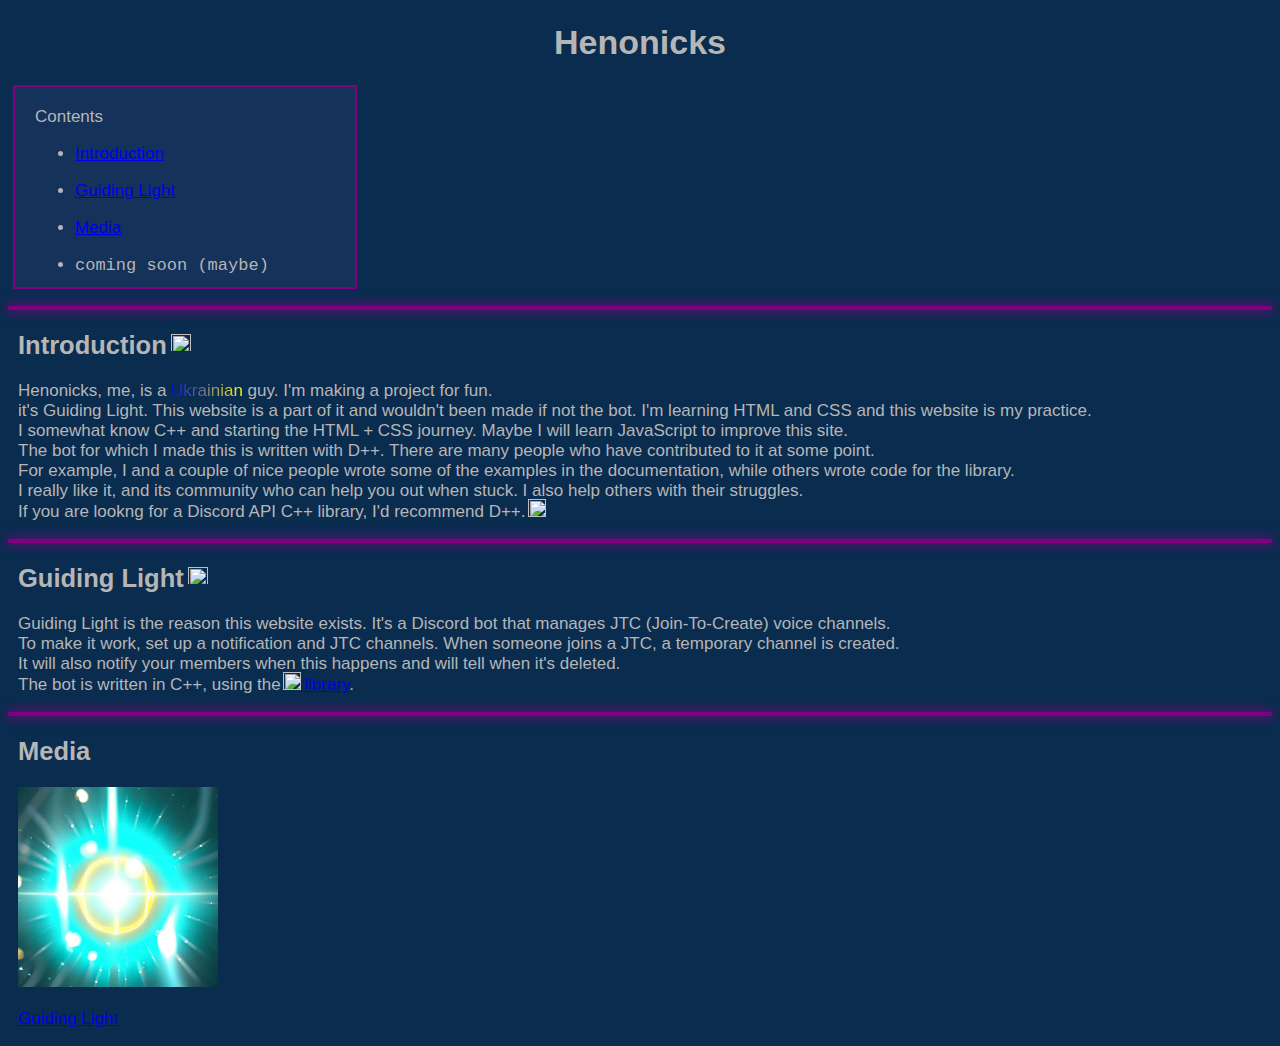
==== index.html @ a9e9ecba "First commit" ====
<!DOCTYPE html>
<html lang="en">
<head>
    <meta charset="UTF-8">
    <meta name="viewport" content="width=device-width, initial-scale=1.0">
    <title>Henonicks</title>
    <link href = "style/style.css" rel = "stylesheet">
    <link href = "style/p-body.css" rel = "stylesheet">
</head>
<body>
    <h1>Henonicks</h1>
    <div class = "content-box" style = "background-color: rgb(20, 50, 90);">
        Contents
        <ul>
            <li><p> <a href = "#intro">Introduction</a> </p></li>
            <li><p> <a href = "#guiding-light">Guiding Light</a> </p></li>
            <li><p> <a href = "#media">Media</a> </p></li>
            <li><p style = "font-family: 'Courier New', Courier, monospace;">coming soon (maybe)</p></li>
        </ul>
    </div>
    <p class = "line"></p>
    <div>
        <h2 id = "intro">Introduction <img class = "h-media" src = "https://cdn.discordapp.com/avatars/949694007481618523/e3747e17463727c6288092f6c57c8725.webp"></h2>
        <p>Henonicks, me, is a <span class = "ua-color">Ukrainian</span> guy. I'm making a project for fun.
        <br> it's Guiding Light. This website is a part of it and wouldn't been made if not the bot. I'm learning HTML and CSS and
            this website is my practice.
        <br>I somewhat know C++ and starting the HTML + CSS journey. Maybe I will learn JavaScript to improve this site.
        <br>The bot for which I made this is written with D++. There are many people who have contributed to it at some point.
        <br> For example, I and a couple of nice people wrote some of the examples in the documentation, while others wrote code for the library.
        <br> I really like it, and its community who can help you out when stuck. I also help others with their struggles.
        <br> If you are lookng for a Discord API C++ library, I'd recommend D++. <img class = "emoji" src = "https://cdn.discordapp.com/emojis/1123637538469466247.webp">
        </p>
    </div>
    <p class = "line"></p>
    <div>
        <h2 id = "guiding-light">Guiding Light <img class = "h-media" src = "https://cdn.discordapp.com/avatars/1101159652315627551/badb423e92fa02218e9aeb0689c50a15.webp"></h2>
        <p>Guiding Light is the reason this website exists. It's a Discord bot that manages JTC (Join-To-Create) voice channels.
            <br>To make it work, set up a notification and JTC channels. When someone joins a JTC, a temporary channel is created.
            <br>It will also notify your members when this happens and will tell when it's deleted.
            <br> The bot is written in C++, using the <a href = "github.com/brainboxdotcc/DPP"><img class = "emoji" src = "https://dpp.dev/DPP-Logo.png"> library</a>.
        </p>
    </div>
    <p class = "line"></p>
    <div>
        <h2 id = "media">Media</h2>
        <a href = "guiding-light">
            <img class = "media" src = "guiding-light/Guiding_Light.png" alt = "Picture of Guiding Light">
            <p>Guiding Light</p>
        </a>
    </div>
</body>
</html>
---- style/style.css ----
h1 {
    text-align: center;
}

.content-box {
    width:   300px;
    height:  160px;
    border:  2px solid purple;
    padding: 20px;
    margin:  5px;
}

.ua-color {
    background-clip: initial;
    background-image: linear-gradient(to right, blue, yellow);
    -webkit-background-clip: text;
    -webkit-text-fill-color: transparent;
}

div {
    margin-left: 10px;
}

.media {
    height: 200px;
    width:  200px;
}

.media-text {
    text-align: right;
}

.emoji {
    height: 18px;
    width:  18px;
    margin: -2px;
}

.h-media {
    height: 20px;
    width:  20px;
    margin: -3px;
}

.line {
    border: 2px solid purple;
    box-shadow: 0px 0px 12px 1px purple;
}

.code-font {
    font-family: 'Courier New', Courier, monospace;
}

div.warning {
    top: 20px;
    width: 850px;
    /*height: 125px;*/
    border: 5px solid white;
    background-color: rgb(237, 227, 97);
    border-radius: 20px;
    box-shadow: 0px 0px 50px 20px rgb(237, 227, 97);
    text-align: center;
    content: "NOTE:";
    color: rgb(44, 107, 97);
    line-height: 1;
}

.w-text {
    display: block;
    line-height: 1.8;
    font-size: 23px;
}
---- style/p-body.css ----
body {
    background-color: rgb(10, 44, 79);
    color: rgb(182, 182, 182);
    font-family:'Gill Sans', 'Gill Sans MT', Calibri, 'Trebuchet MS', sans-serif;
    font-size: 17px;
}
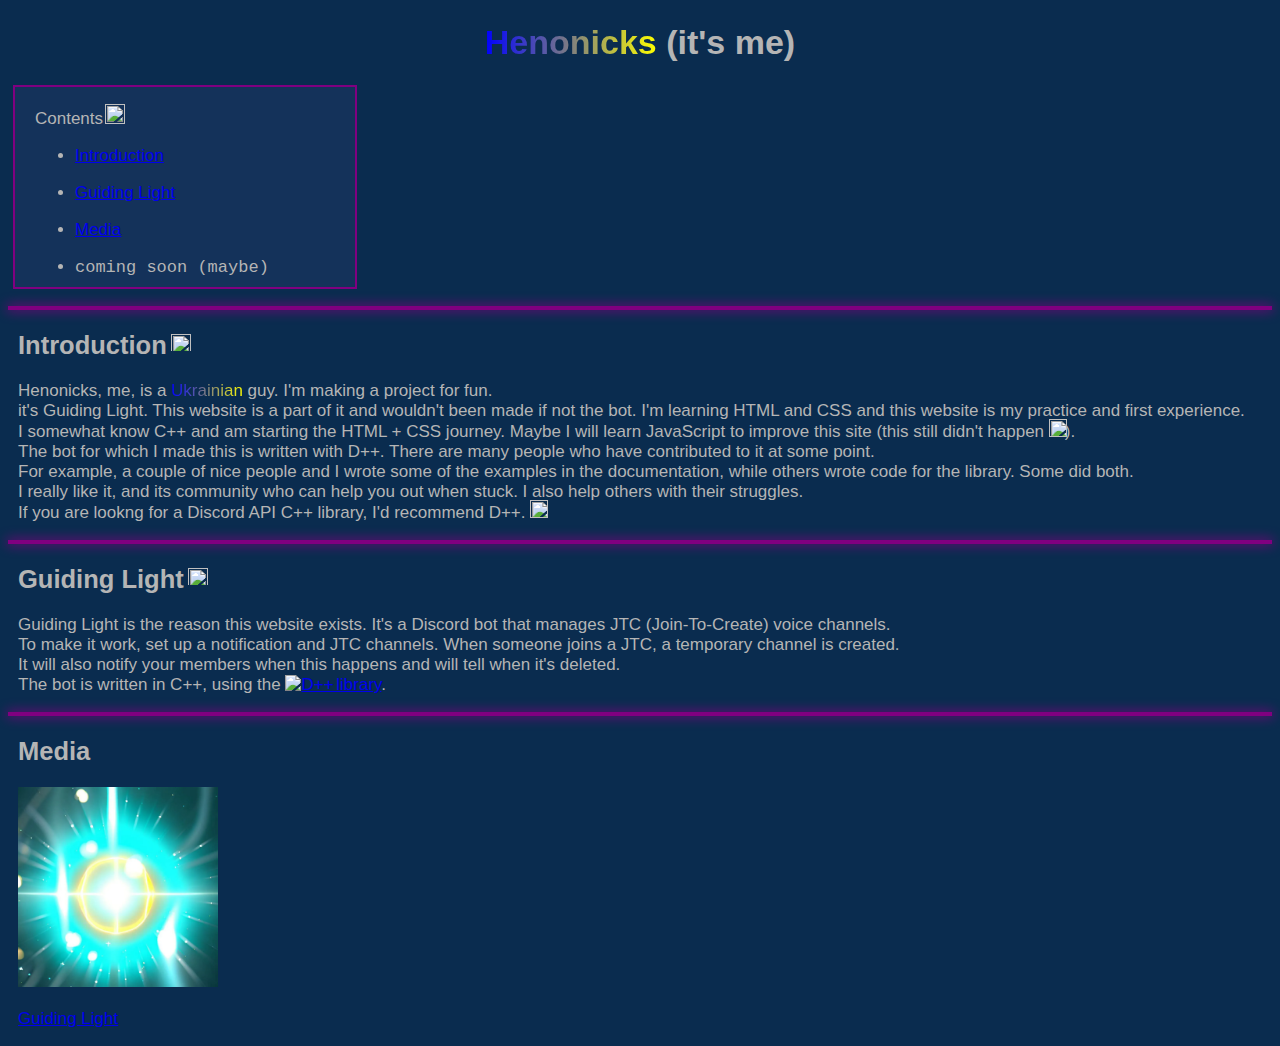
==== commit ce7b901d: "fixed broken images which is gonna be fixed in another way sometime" ====
--- a/index.html
+++ b/index.html
@@ -7,10 +7,10 @@
     <link href = "style/style.css" rel = "stylesheet">
     <link href = "style/p-body.css" rel = "stylesheet">
 </head>
-<body>
-    <h1>Henonicks</h1>
+<body bgcolor="rgb(10, 44, 79)">
+    <h1><span class = "ua-color">Henonicks</span> (it's me)</h1>
     <div class = "content-box" style = "background-color: rgb(20, 50, 90);">
-        Contents
+        Contents <img class = "h-media" src = "https://cdn.discordapp.com/emojis/1108681201079824444.webp?size=128&quality=lossless">
         <ul>
             <li><p> <a href = "#intro">Introduction</a> </p></li>
             <li><p> <a href = "#guiding-light">Guiding Light</a> </p></li>
@@ -20,13 +20,13 @@
     </div>
     <p class = "line"></p>
     <div>
-        <h2 id = "intro">Introduction <img class = "h-media" src = "https://cdn.discordapp.com/avatars/949694007481618523/e3747e17463727c6288092f6c57c8725.webp"></h2>
+        <h2 id = "intro">Introduction <img class = "h-media" src = "https://cdn.discordapp.com/avatars/949694007481618523/688b403f08f9f2497f83ff1a693fa00b.webp"></h2>
         <p>Henonicks, me, is a <span class = "ua-color">Ukrainian</span> guy. I'm making a project for fun.
         <br> it's Guiding Light. This website is a part of it and wouldn't been made if not the bot. I'm learning HTML and CSS and
-            this website is my practice.
-        <br>I somewhat know C++ and starting the HTML + CSS journey. Maybe I will learn JavaScript to improve this site.
+            this website is my practice and first experience.
+        <br>I somewhat know C++ and am starting the HTML + CSS journey. Maybe I will learn JavaScript to improve this site (this still didn't happen <img class = "emoji" src = "https://cdn.discordapp.com/emojis/1123637538469466247.webp">).
         <br>The bot for which I made this is written with D++. There are many people who have contributed to it at some point.
-        <br> For example, I and a couple of nice people wrote some of the examples in the documentation, while others wrote code for the library.
+        <br> For example, a couple of nice people and I wrote some of the examples in the documentation, while others wrote code for the library. Some did both.
         <br> I really like it, and its community who can help you out when stuck. I also help others with their struggles.
         <br> If you are lookng for a Discord API C++ library, I'd recommend D++. <img class = "emoji" src = "https://cdn.discordapp.com/emojis/1123637538469466247.webp">
         </p>
@@ -37,7 +37,7 @@
         <p>Guiding Light is the reason this website exists. It's a Discord bot that manages JTC (Join-To-Create) voice channels.
             <br>To make it work, set up a notification and JTC channels. When someone joins a JTC, a temporary channel is created.
             <br>It will also notify your members when this happens and will tell when it's deleted.
-            <br> The bot is written in C++, using the <a href = "github.com/brainboxdotcc/DPP"><img class = "emoji" src = "https://dpp.dev/DPP-Logo.png"> library</a>.
+            <br> The bot is written in C++, using the <a href = "github.com/brainboxdotcc/DPP"><img class = "emoji" src = "https://dpp.dev/DPP-Logo.png" alt = "D++"> library</a>.
         </p>
     </div>
     <p class = "line"></p>
--- a/style/style.css
+++ b/style/style.css
@@ -69,4 +69,8 @@
     display: block;
     line-height: 1.8;
     font-size: 23px;
+}
+
+.emoji {
+    margin-left: 0px;
 }--- a/style/p-body.css
+++ b/style/p-body.css
@@ -1,6 +1,6 @@
 body {
     background-color: rgb(10, 44, 79);
-    color: rgb(182, 182, 182);
+    color: rgb(181, 181, 181);
     font-family:'Gill Sans', 'Gill Sans MT', Calibri, 'Trebuchet MS', sans-serif;
     font-size: 17px;
 }
